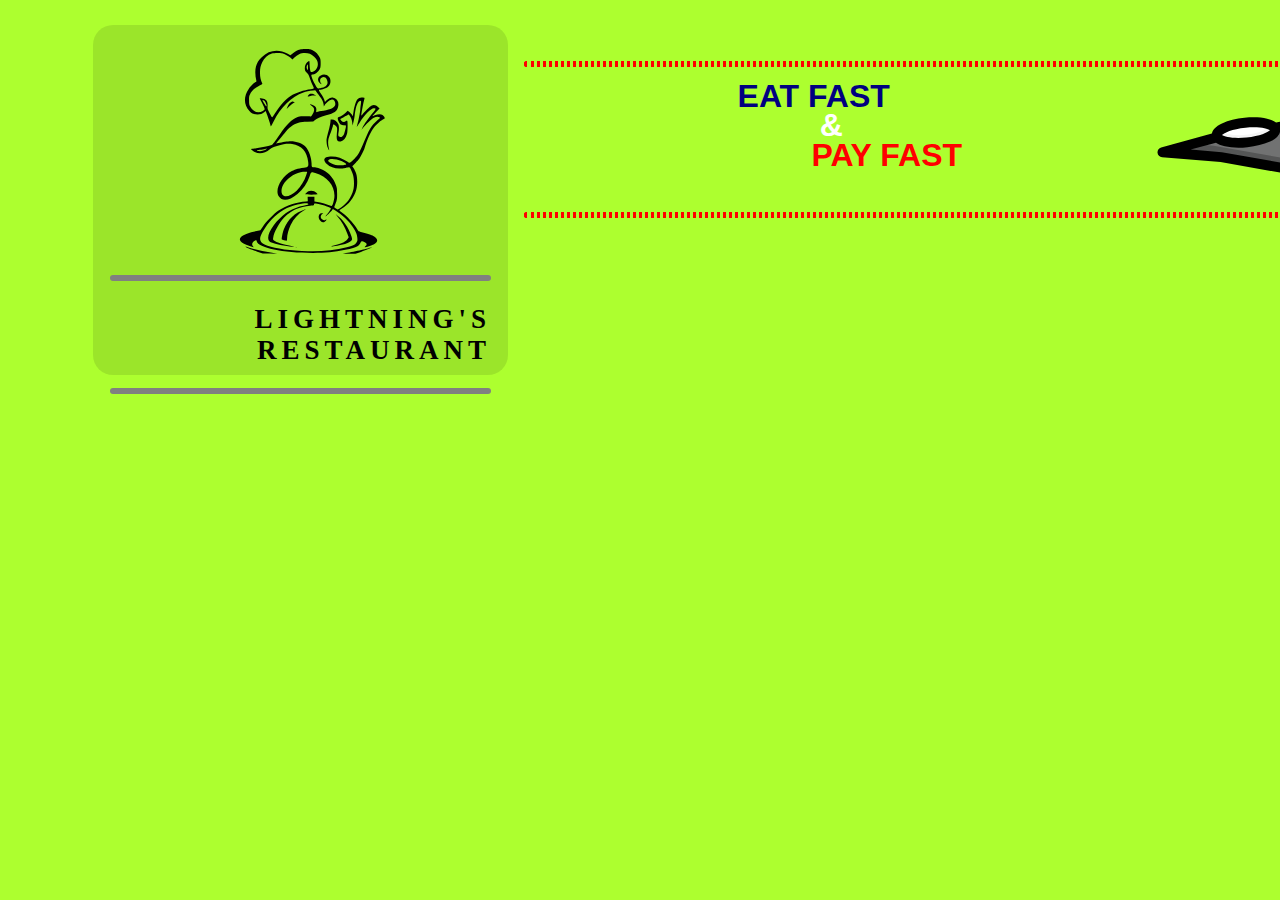
==== MenuVegan/menu2.html @ cc4103eb "MAJOR contents variations #2" ====
<!DOCTYPE html>
<html lang="en">
<head>
    <meta charset="UTF-8">
    <meta http-equiv="X-UA-Compatible" content="IE=edge">
    <meta name="viewport" content="width=device-width, initial-scale=1.0">
    <title>⚡Carciofone Tonante's Menu⚡</title>
    <link rel="shortcut icon" href="https://pbs.twimg.com/profile_images/1744167936/carciofone_400x400.jpg">
    <link rel="stylesheet" href="master.css">
</head>

<body>

       <header>

          <div class="container">

              <div class="watermark">
                  <img src="chefimage.svg" alt="img" id="chef">
                  <hr>
                  <h2 class="intestazione">LIGHTNING'S RESTAURANT</h2>
                  <hr>
              </div>

              <div class="principle">
                  <hr id="margintop">
                  <img src="jet.svg" alt="erjetsgravatobada" class="principle" id="principleimg">
                  <hr id="marginbottom">
                  <h2 id="eat">EAT FAST</h2>
                  <h2 id="and">&</h2>
                  <h2 id="pay">PAY FAST</h2>
               </div>

               <div class="propeller">
                   <hr id="top">
                   <hr id="bottom">
               </div>

          </div>

    
       </header>
    
       <main>
    
       </main>
    
       <footer>
    
       </footer>

    
</body>

</html>
---- MenuVegan/master.css ----
* {
    box-sizing: border-box;
}

body{
    background-color: greenyellow;
}

hr {
   border: solid;
   border-radius: 15px;
}

.container {
    width: 1910px;
    height: 364px;
}

.watermark {
    width: 415px;
    height: 350px;
    margin-top: 25px;
    margin-left: 85px;
    background: rgba(0,0,0,0.1);
    border-radius: 20px;
    padding: 17px;
}

.principle {
    width: 43%;
    height: 157px;
    margin-left: 516px;
    margin-top: -322px;
    max-width: 69%;
}

.intestazione {
    font-weight: bold;
    font-family: fantasy;
    font-size: 27px;
    letter-spacing: 5px;
    text-align: right;
}

.propeller {
    width: 15%;
    height: 17%;
    float: right;
    margin-top: -6%;
    margin-right: 10%;
}

#chef {
    width: 95%;
    height: 70%;
    margin-left: 5%;
}

#principleimg {
    margin-top: 10px;
    width: 530px;
    height: 295px;
}

#linea {
    line-height: 10px;
}

#margintop {
    border: dotted;
    color: red;
    margin-bottom: -10%;
}

#marginbottom {
    margin-top: -10%;
    border: dotted;
    color: red;
}

#eat {
    margin-top: -18%;
    margin-left: 26%;
    font-size: xx-large;
    font-family: sans-serif;
    color: navy;
    font-weight: 900;
    margin-bottom: 2%;
}

#and {
    margin-top: -3%;
    margin-left: 36%;
    font-size: xx-large;
    font-family: sans-serif;
    color: white;
    font-weight: 900;
}

#pay {
    margin-left: 35%;
    font-size: xx-large;
    font-family: sans-serif;
    color: red;
    font-weight: 900;
    margin-top: -4%;
}

#top {
    margin-top: 7%;
    color: #1175f1;
    width: 160%;
}

#bottom {
    margin-top: 11%;
    color: #1175f1;
    width: 160%;
}
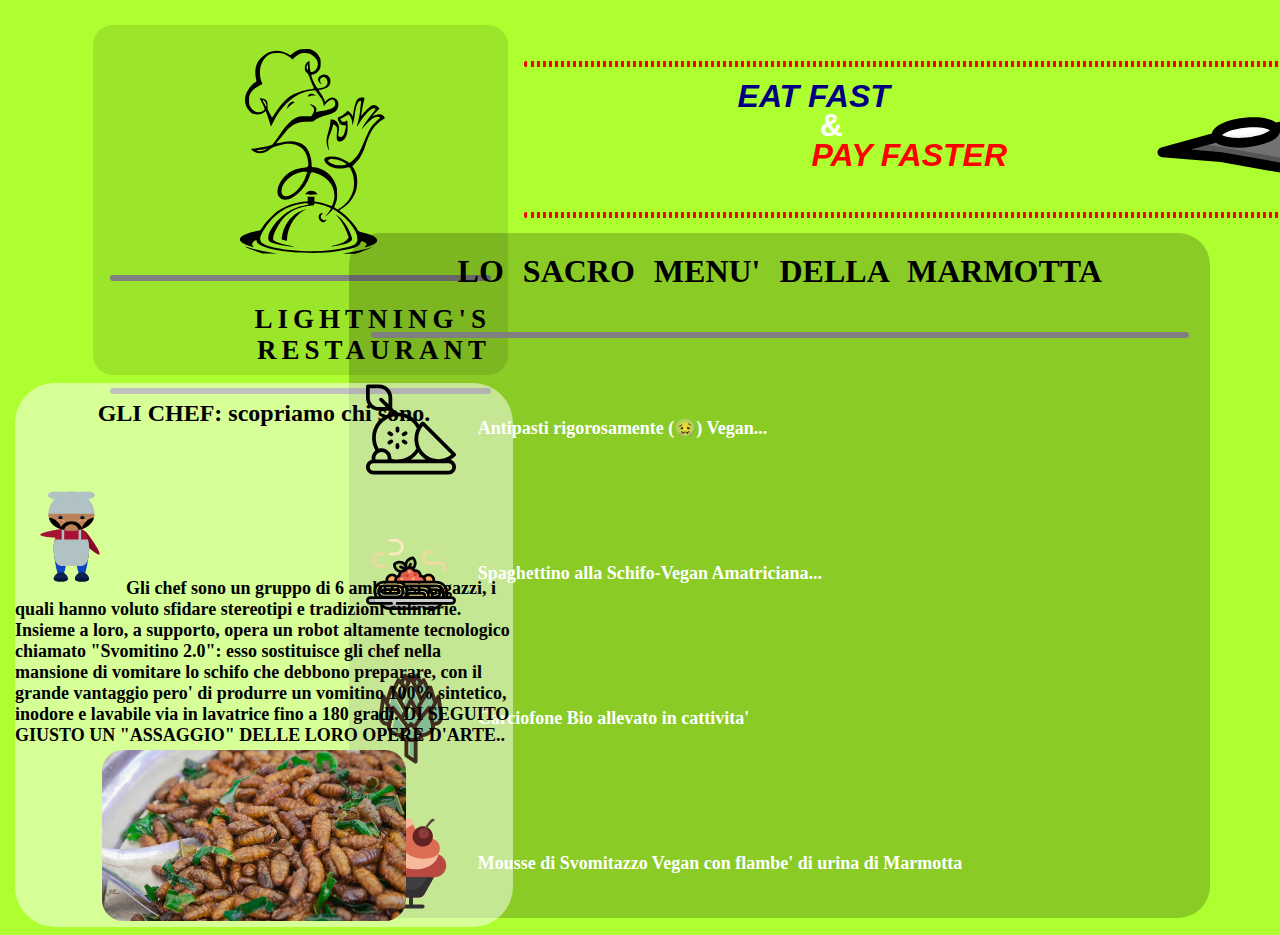
==== commit 8fe33631: "Completed website: CSS completed and HTML completed" ====
--- a/MenuVegan/menu2.html
+++ b/MenuVegan/menu2.html
@@ -1,5 +1,6 @@
 <!DOCTYPE html>
 <html lang="en">
+
 <head>
     <meta charset="UTF-8">
     <meta http-equiv="X-UA-Compatible" content="IE=edge">
@@ -11,45 +12,133 @@
 
 <body>
 
-       <header>
+    <header>
 
-          <div class="container">
+        <div class="container">
 
-              <div class="watermark">
-                  <img src="chefimage.svg" alt="img" id="chef">
-                  <hr>
-                  <h2 class="intestazione">LIGHTNING'S RESTAURANT</h2>
-                  <hr>
-              </div>
+            <section>
 
-              <div class="principle">
-                  <hr id="margintop">
-                  <img src="jet.svg" alt="erjetsgravatobada" class="principle" id="principleimg">
-                  <hr id="marginbottom">
-                  <h2 id="eat">EAT FAST</h2>
-                  <h2 id="and">&</h2>
-                  <h2 id="pay">PAY FAST</h2>
-               </div>
+                <div class="watermark">
+                    <img src="chefimage.svg" alt="img" id="chef">
+                    <hr>
+                    <h2 class="intestazione">LIGHTNING'S RESTAURANT</h2>
+                    <hr>
+                </div>
 
-               <div class="propeller">
-                   <hr id="top">
-                   <hr id="bottom">
-               </div>
+            </section>
 
-          </div>
+            <section>
 
-    
-       </header>
-    
-       <main>
-    
-       </main>
-    
-       <footer>
-    
-       </footer>
+                <div class="principle">
+                    <hr id="margintop">
+                    <img src="jet.svg" alt="erjetsgravatobada" class="principle" id="principleimg">
+                    <hr id="marginbottom">
+                    <h2 id="eat"><em>EAT FAST</em></h2>
+                    <h2 id="and">&</h2>
+                    <h2 id="pay"><em>PAY FASTER</em></h2>
+                </div>
 
-    
+            </section>
+
+            <section>
+
+                <div class="propeller">
+                    <hr id="top">
+                    <hr id="bottom">
+                </div>
+
+            </section>
+
+
+
+
+        </div>
+
+    </header>
+
+    <main>
+
+        <section>
+
+            <div class="chest">
+
+                <h1 id="menu">LO SACRO MENU' DELLA MARMOTTA</h1>
+                <hr id="menurule">
+                <img src="antipasto.svg" alt="antipasto" class="icone">
+                <span class="descrizione">Antipasti rigorosamente (🤢) Vegan...</span>
+                <br>
+                <img src="carciofo.svg" alt="spago" class="icone">
+                <span class="descrizione">Spaghettino alla Schifo-Vegan Amatriciana...</span>
+                <br>
+                <img src="spaghetti.svg" alt="carciofone" class="icone">
+                <span class="descrizione">Carciofone Bio allevato in cattivita'</span>
+                <br>
+                <img src="dessert.svg" alt="dessert" class="icone">
+                <span class="descrizione">Mousse di Svomitazzo Vegan con flambe' di urina di Marmotta</span>
+
+            </div>
+
+        </section>
+
+        <section>
+
+            <div class="leftside">
+
+                <h2 id="caption">GLI CHEF: scopriamo chi sono.</h2>
+                <img src="chef.svg" alt="chef" class="icone">
+                <span id="description">Gli chef sono un gruppo di 6 ambiziosi ragazzi, i quali hanno voluto sfidare
+                    stereotipi e tradizioni culinarie. Insieme a loro, a supporto, opera un robot altamente tecnologico
+                    chiamato "Svomitino 2.0": esso sostituisce gli chef nella mansione di vomitare lo schifo che debbono
+                    preparare, con il grande vantaggio pero' di produrre un vomitino 100% sintetico, inodore e lavabile
+                    via in lavatrice fino a 180 gradi. DI SEGUITO GIUSTO UN "ASSAGGIO" DELLE LORO OPERE D'ARTE.. </span>
+                <img src="schifo.jpg" alt="loschifo" id="loschifo">
+
+            </div>
+
+        </section>
+
+        <section>
+            <div class="rightside">
+                <img src="bomba.svg" alt="bum" id="bomba">
+                <p id="description">Il LIGHTNING's RESTAURANT e' sempre alla ricerca di Feedback: lasciane qualcuno!</p>
+                <hr id="menurule">
+                <form>
+                    <label for="scale">Quanto hai schifato i piatti da 1-10?</label>
+                    <select name="scala" id="scale">
+                        <option value="1">1</option>
+                        <option value="2">2</option>
+                        <option value="3">3</option>
+                        <option value="4">4</option>
+                        <option value="5">5</option>
+                        <option value="6">6</option>
+                        <option value="7">7</option>
+                        <option value="8">8</option>
+                        <option value="9">9</option>
+                        <option value="10">10</option>
+                    </select>
+                    <br>
+                    <label for="parere">Dicci di piu' circa il tuo Feedback!</label>
+                    <br>
+                    <textarea name="feedback" id="parere" cols="55" rows="10" placeholder="Scrivi qui!"></textarea>
+                    <br>
+                    <label for="address">E-Mail</label>
+                    <input type="email" id="address">
+                    <label for="name">Nome</label>
+                    <input type="text" id="name">
+                    <br>
+                    <button style="border-radius: 11px; margin-top: 4%; margin-left: 44%; font-weight: bold;">Invia! :-)</button>
+                </form>
+
+            </div>
+        </section>
+
+    </main>
+
+    <footer>
+
+    </footer>
+
+
 </body>
 
 </html>--- a/MenuVegan/master.css
+++ b/MenuVegan/master.css
@@ -4,6 +4,13 @@
 
 body{
     background-color: greenyellow;
+}
+
+label {
+    margin-left: 12px;
+    font-weight: bold;
+    font-size: large;
+    line-height: 35px;
 }
 
 hr {
@@ -14,6 +21,36 @@
 .container {
     width: 1910px;
     height: 364px;
+}
+
+.leftside {
+    width: 498px;
+    height: 544px;
+    margin: auto;
+    margin-top: -555px;
+    margin-left: 7px;
+    background: rgba(255,255,255,0.5);
+    border-radius: 40px;
+}
+
+.rightside {
+    width: 508px;
+    height: 711px;
+    margin: auto;
+    margin-top: -711px;
+    margin-left: 1386px;
+    background: rgba(255,255,255,0.5);
+    border-radius: 40px;
+}
+
+.chest {
+    width: 861px;
+    height: 685px;
+    margin: auto;
+    margin-top: -177px;
+    background: rgba(0,0,0,0.2);
+    border-radius: 32px;
+    margin-left: 27%;
 }
 
 .watermark {
@@ -50,6 +87,22 @@
     margin-right: 10%;
 }
 
+.icone {
+    width: 90px;
+    height: 115px;
+    margin-left: 2%;
+    margin-top: 3%;
+}
+
+.descrizione {
+    font-weight: bold;
+    vertical-align: 250%;
+    margin-left: 2%;
+    color: white;
+    font-size: large;
+    font-family: cursive;
+}
+
 #chef {
     width: 95%;
     height: 70%;
@@ -116,4 +169,61 @@
     margin-top: 11%;
     color: #1175f1;
     width: 160%;
+}
+
+#menu {
+    text-align: center;
+    padding: 20px;
+    font-family: cursive;
+    word-spacing: 11px;
+    color: black;
+    font-weight: bold;
+}
+
+#menurule {
+    width: 95%;
+}
+
+#caption {
+    text-align: center;
+    padding: 17px;
+}
+
+#description {
+    font-weight: bold;
+    font-size: large;
+    margin-left: 7px;
+}
+
+#loschifo {
+    width: 61%;
+    margin-top: 4px;
+    margin-left: 87px;
+    border-radius: 21px;
+}
+
+#bomba {
+    width: 42%;
+    height: 30%;
+    margin-left: 29%;
+    margin-top: 12%;
+}
+
+#scale {
+    margin-left: 20px;
+}
+
+#parere {
+    margin-left: 12px;
+    border-radius: 11px;    
+    margin-top: 8px;
+}
+
+#address {
+    border-radius: 11px;
+
+}
+
+#name {
+    border-radius: 11px;
 }